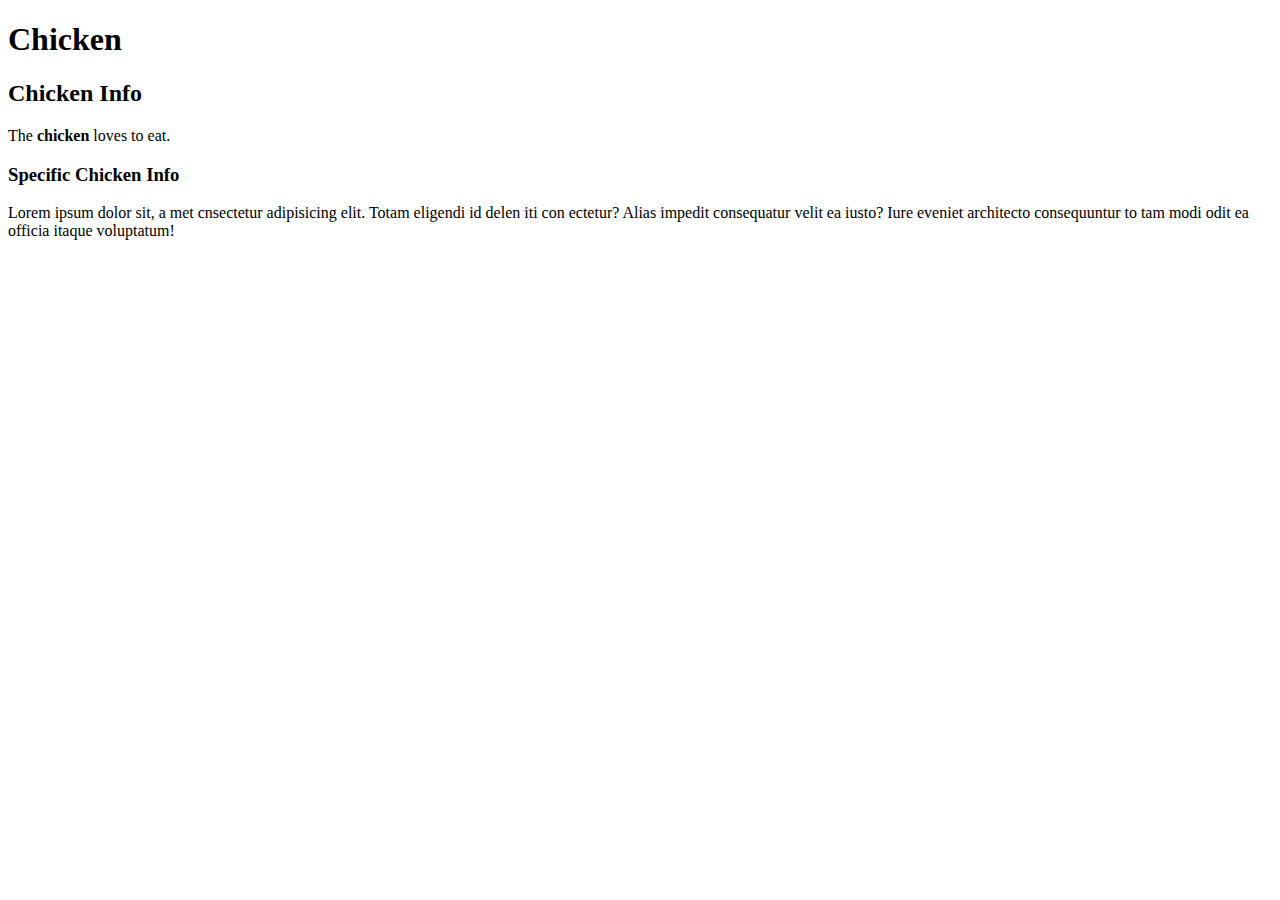
==== chickens.html @ 123fb9b3 "Adding html file to repo for project" ====
<!DOCTYPE html>
<html lang="en">
  <head>
    <meta charset="UTF-8" />
    <meta http-equiv="X-UA-Compatible" content="IE=edge" />
    <meta name="viewport" content="width=device-width, initial-scale=1.0" />
    <title>Chicken - Joe Johnson</title>
  </head>
  <body>
    <h1>Chicken</h1>

    <h2>Chicken Info</h2>
    <p>The <b>chicken</b> loves to eat.</p>

    <h3>Specific Chicken Info</h3>
    <p>
      Lorem ipsum dolor sit, a met cnsectetur adipisicing elit. Totam eligendi
      id delen iti con ectetur? Alias impedit consequatur velit ea iusto? Iure
      eveniet architecto consequuntur to tam modi odit ea officia itaque
      voluptatum!
    </p>
  </body>
</html>
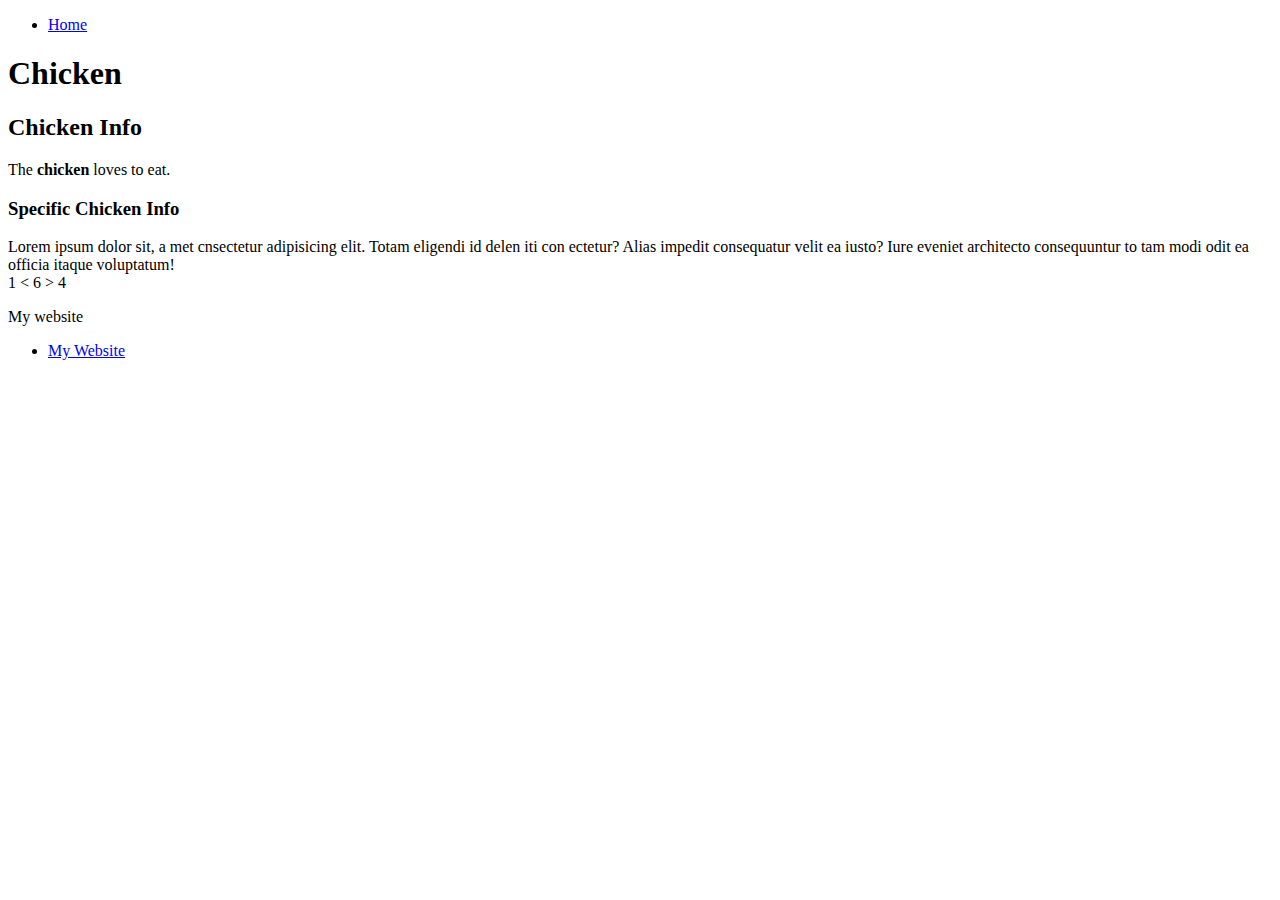
==== commit dedc7d18: "Adding table document to project repo" ====
--- a/chickens.html
+++ b/chickens.html
@@ -7,17 +7,33 @@
     <title>Chicken - Joe Johnson</title>
   </head>
   <body>
-    <h1>Chicken</h1>
-
-    <h2>Chicken Info</h2>
-    <p>The <b>chicken</b> loves to eat.</p>
-
-    <h3>Specific Chicken Info</h3>
-    <p>
-      Lorem ipsum dolor sit, a met cnsectetur adipisicing elit. Totam eligendi
-      id delen iti con ectetur? Alias impedit consequatur velit ea iusto? Iure
-      eveniet architecto consequuntur to tam modi odit ea officia itaque
-      voluptatum!
-    </p>
+    <nav>
+      <ul>
+        <li><a href="chickens.html">Home</a></li>
+      </ul>
+    </nav>
+    <main>
+      <h1>Chicken</h1>
+      <h2>Chicken Info</h2>
+      <p>
+        The <span><b>chicken</b></span> loves to eat.
+      </p>
+      <section>
+        <h3>Specific Chicken Info</h3>
+        <p>
+          Lorem ipsum dolor sit, a met cnsectetur adipisicing elit. Totam
+          eligendi id delen iti con ectetur? Alias impedit consequatur velit ea
+          iusto? Iure eveniet architecto consequuntur to tam modi odit ea
+          officia itaque voluptatum! <br />
+          1 &lt; 6 &gt; 4
+        </p>
+      </section>
+    </main>
+    <footer>
+      <p>My website</p>
+      <ul>
+        <li><a href="chickens.html">My Website</a></li>
+      </ul>
+    </footer>
   </body>
 </html>
